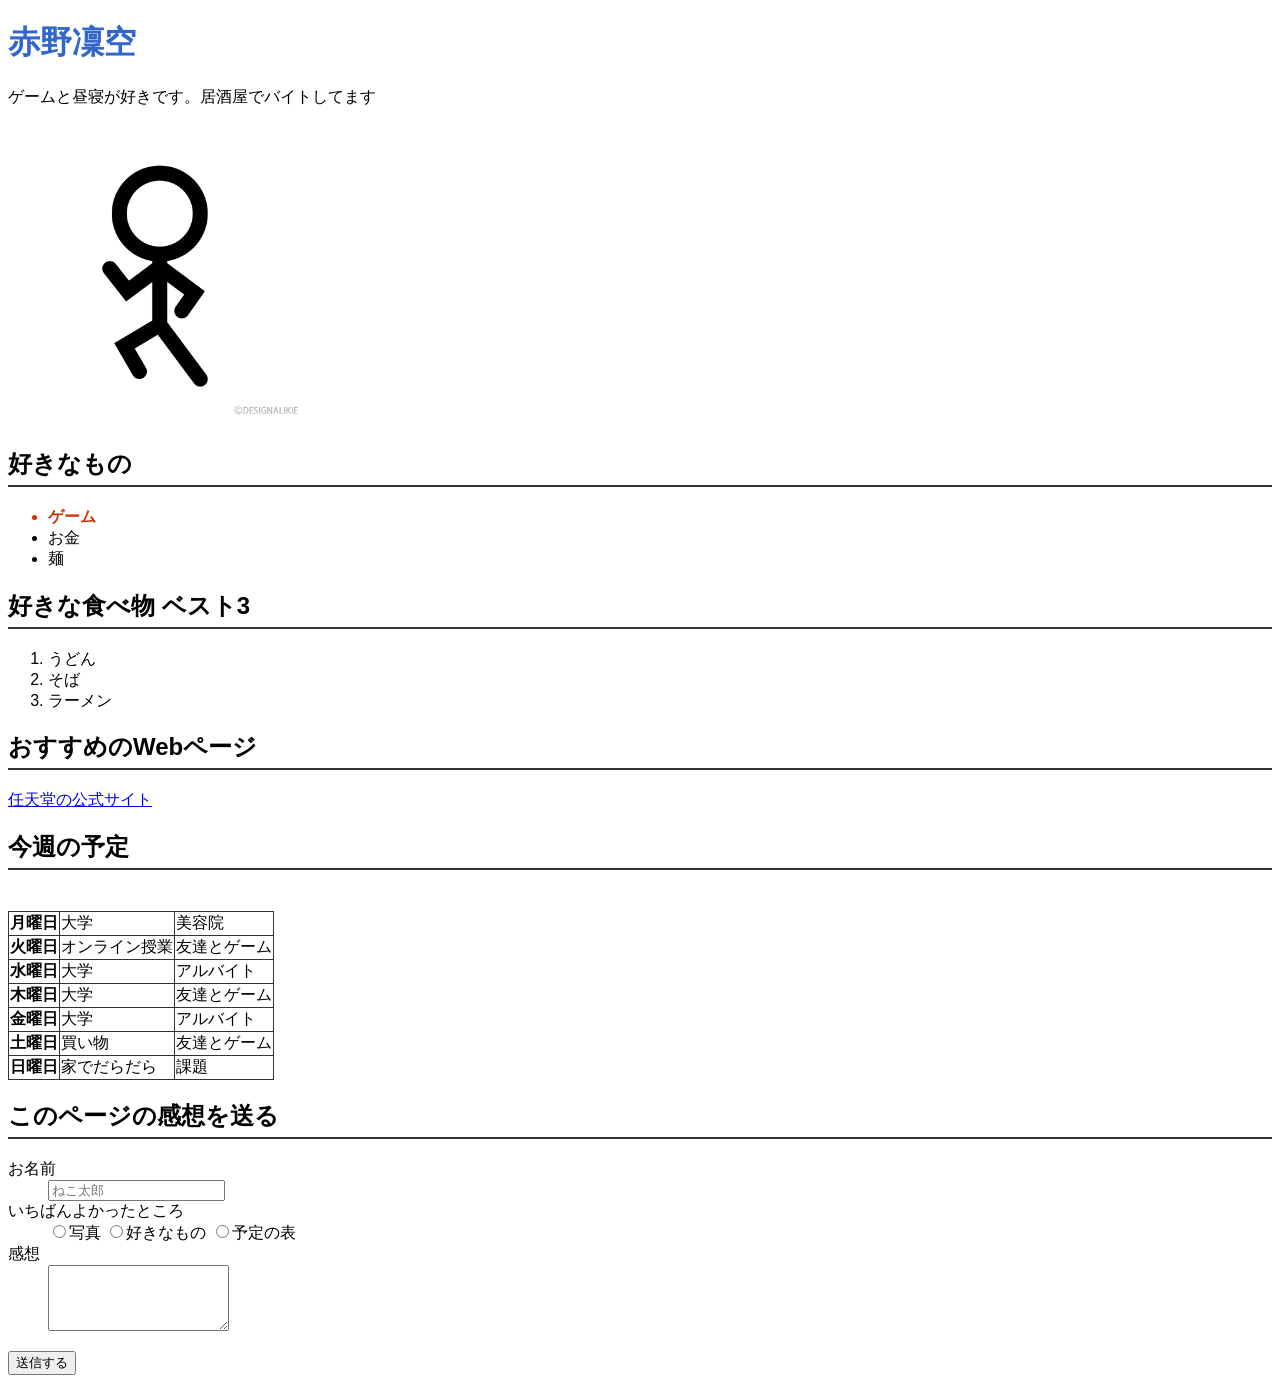
==== index.html @ 72efeb3e "cssを追加" ====
<!DOCTYPE html>
<html lang="ja">
<head>
    <meta charset="UTF-8">
    <meta name="viewport" content="width=device-width, initial-scale=1.0">
    <title>Document</title>
    <link rel="stylesheet" href="css/style.css">
</head>
<body>
    <h1>赤野凜空</h1>
    <p>ゲームと昼寝が好きです。居酒屋でバイトしてます</p>

<img src="img/21827.png" alt="棒人間の画像" width="300">
<h2>好きなもの</h2>
<ul>
     <li class="favorite">ゲーム</li>
    <li>お金</li>
    <li>麺</li>
</ul>
 <h2>好きな食べ物 ベスト3</h2>
<ol>
    <li>うどん</li>
    <li>そば</li>
    <li>ラーメン</li>
</ol>
<h2>おすすめのWebページ</h2>
    <p>
        <a href="https://www.nintendo.com/jp/">
            任天堂の公式サイト
        </a>
    </p>
    <h2>今週の予定</h2>
<table>
    <tr>
        <th>月曜日</th>
        <td>大学</td>
        <td>美容院</td>
    </tr>
    <tr>
        <th>火曜日</th>
        <td>オンライン授業</td>
        <td>友達とゲーム</td>
    </tr>
　　<tr>
        <th>水曜日</th>
        <td>大学</td>
        <td>アルバイト</td>
    </tr>
　　<tr>
        <th>木曜日</th>
        <td>大学</td>
        <td>友達とゲーム</td>
    </tr>
　　<tr>
        <th>金曜日</th>
        <td>大学</td>
        <td>アルバイト</td>
    </tr>
    <tr>
        <th>土曜日</th>
        <td>買い物</td>
        <td>友達とゲーム</td>
    </tr>
　　<tr>
        <th>日曜日</th>
        <td>家でだらだら</td>
        <td>課題</td>
    </tr>
</table>
<h2>このページの感想を送る</h2>
<form method="get">
    <dl>
        <dt><label for="name">お名前</label></dt>
<dd>
    <input type="text" id="name" name="name"
           required placeholder="ねこ太郎">
</dd>
        <dt>いちばんよかったところ</dt>
        <dd>
            <label><input type="radio" name="best" value="photo">写真</label>
            <label><input type="radio" name="best" value="list">好きなもの</label>
            <label><input type="radio" name="best" value="table">予定の表</label>
        </dd>
        <dt><label for="comment">感想</label></dt>
        <dd><textarea id="comment" name="comment" rows="4"></textarea></dd>
    </dl>
    <button type="submit">送信する</button>
</form>
</body>
</html>
---- css/style.css ----
h1 {
    color: #ff0000;
}
/* ページ全体 */
body {
    font-family: Arial, sans-serif;
}

/* 大見出し */
h1 {
    color: #3366cc;
    font-size: 32px;
}

/* 小見出し */
h2 {
    border-bottom: 2px solid #333333;
    padding-bottom: 5px;
}
table, th, td {
    border: 1px solid #333333;
    border-collapse: collapse;
}
.favorite {
    color: #cc3300;
    font-weight: bold;
}
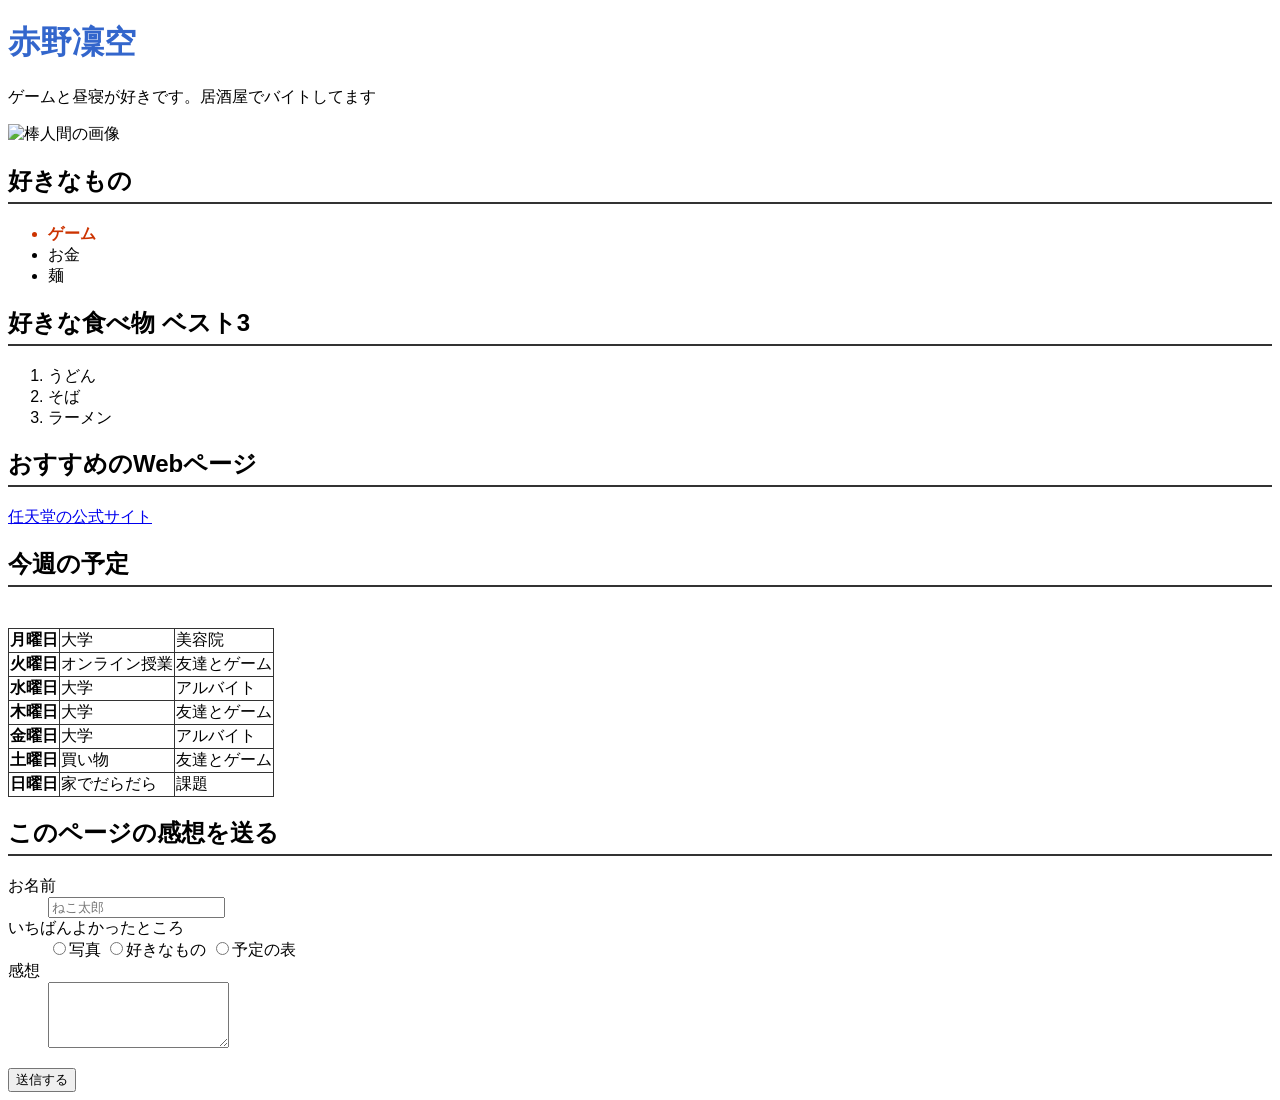
==== commit 8b4c2778: "imgを大文字に変更" ====
--- a/index.html
+++ b/index.html
@@ -10,7 +10,7 @@
     <h1>赤野凜空</h1>
     <p>ゲームと昼寝が好きです。居酒屋でバイトしてます</p>
 
-<img src="img/21827.png" alt="棒人間の画像" width="300">
+<img src="IMG/21827.png" alt="棒人間の画像" width="300">
 <h2>好きなもの</h2>
 <ul>
      <li class="favorite">ゲーム</li>
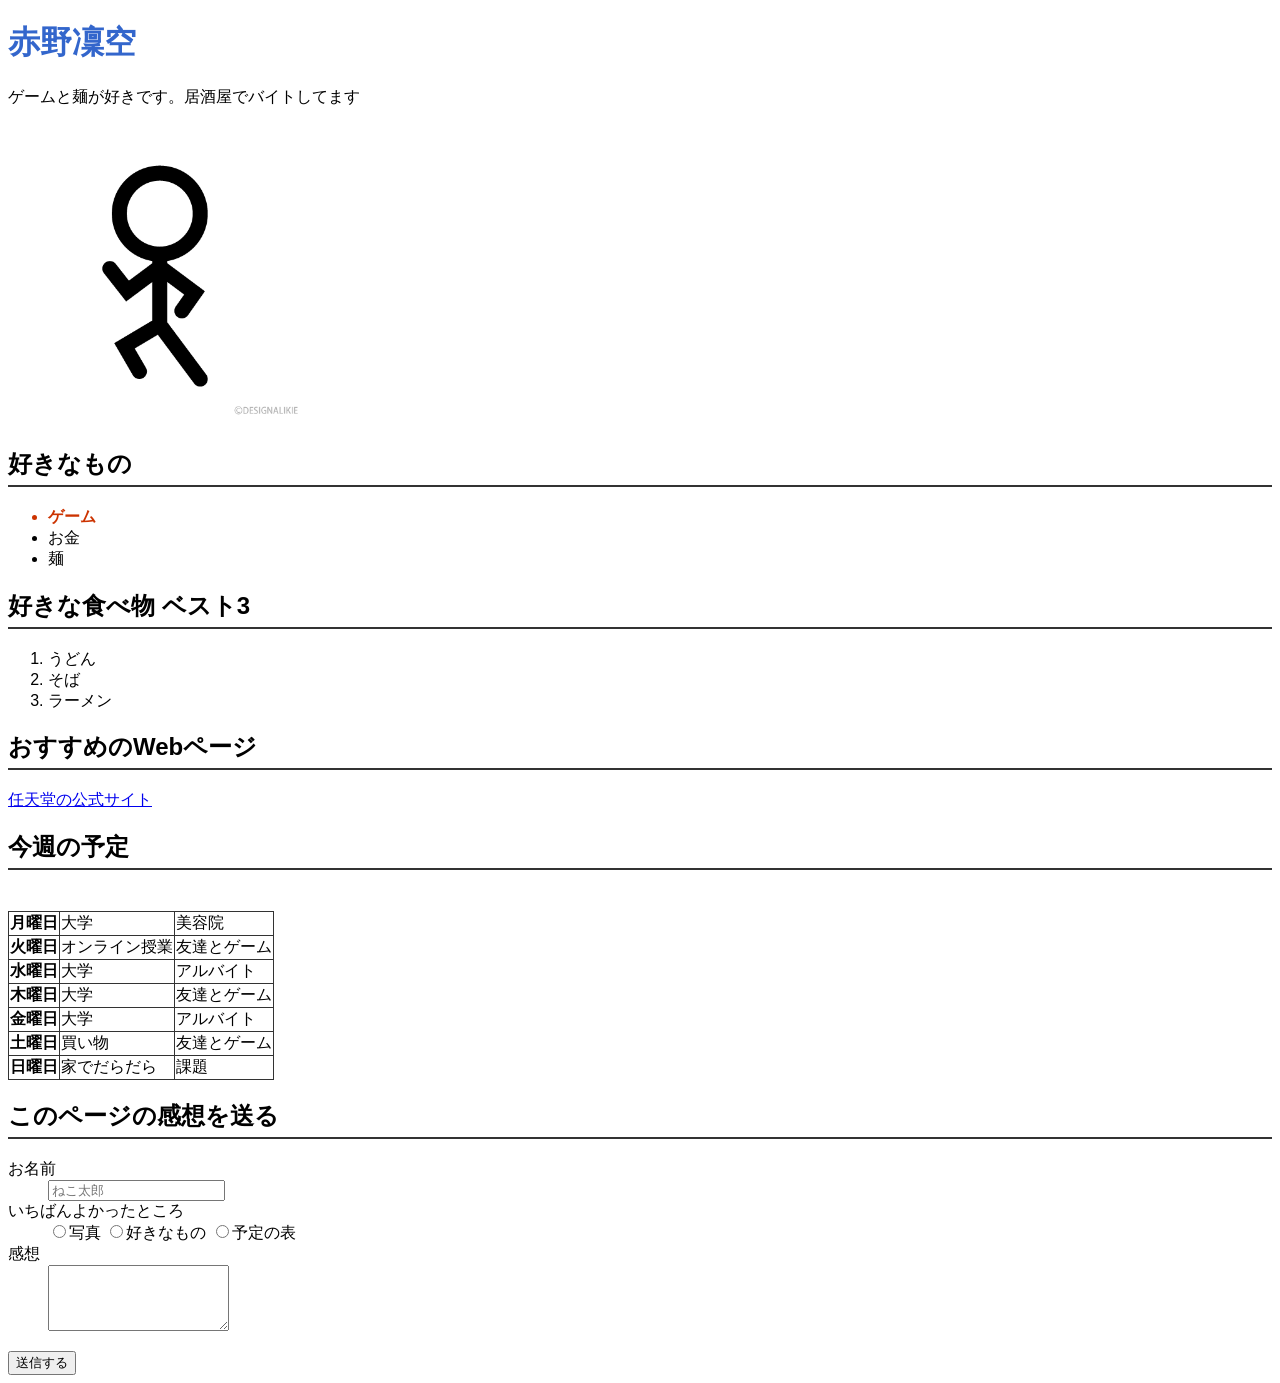
==== commit 42c4b26d: "自己紹介を変更した" ====
--- a/index.html
+++ b/index.html
@@ -8,9 +8,9 @@
 </head>
 <body>
     <h1>赤野凜空</h1>
-    <p>ゲームと昼寝が好きです。居酒屋でバイトしてます</p>
+    <p>ゲームと麺が好きです。居酒屋でバイトしてます</p>
 
-<img src="IMG/21827.png" alt="棒人間の画像" width="300">
+<img src="img/21827.png" alt="棒人間の画像" width="300">
 <h2>好きなもの</h2>
 <ul>
      <li class="favorite">ゲーム</li>
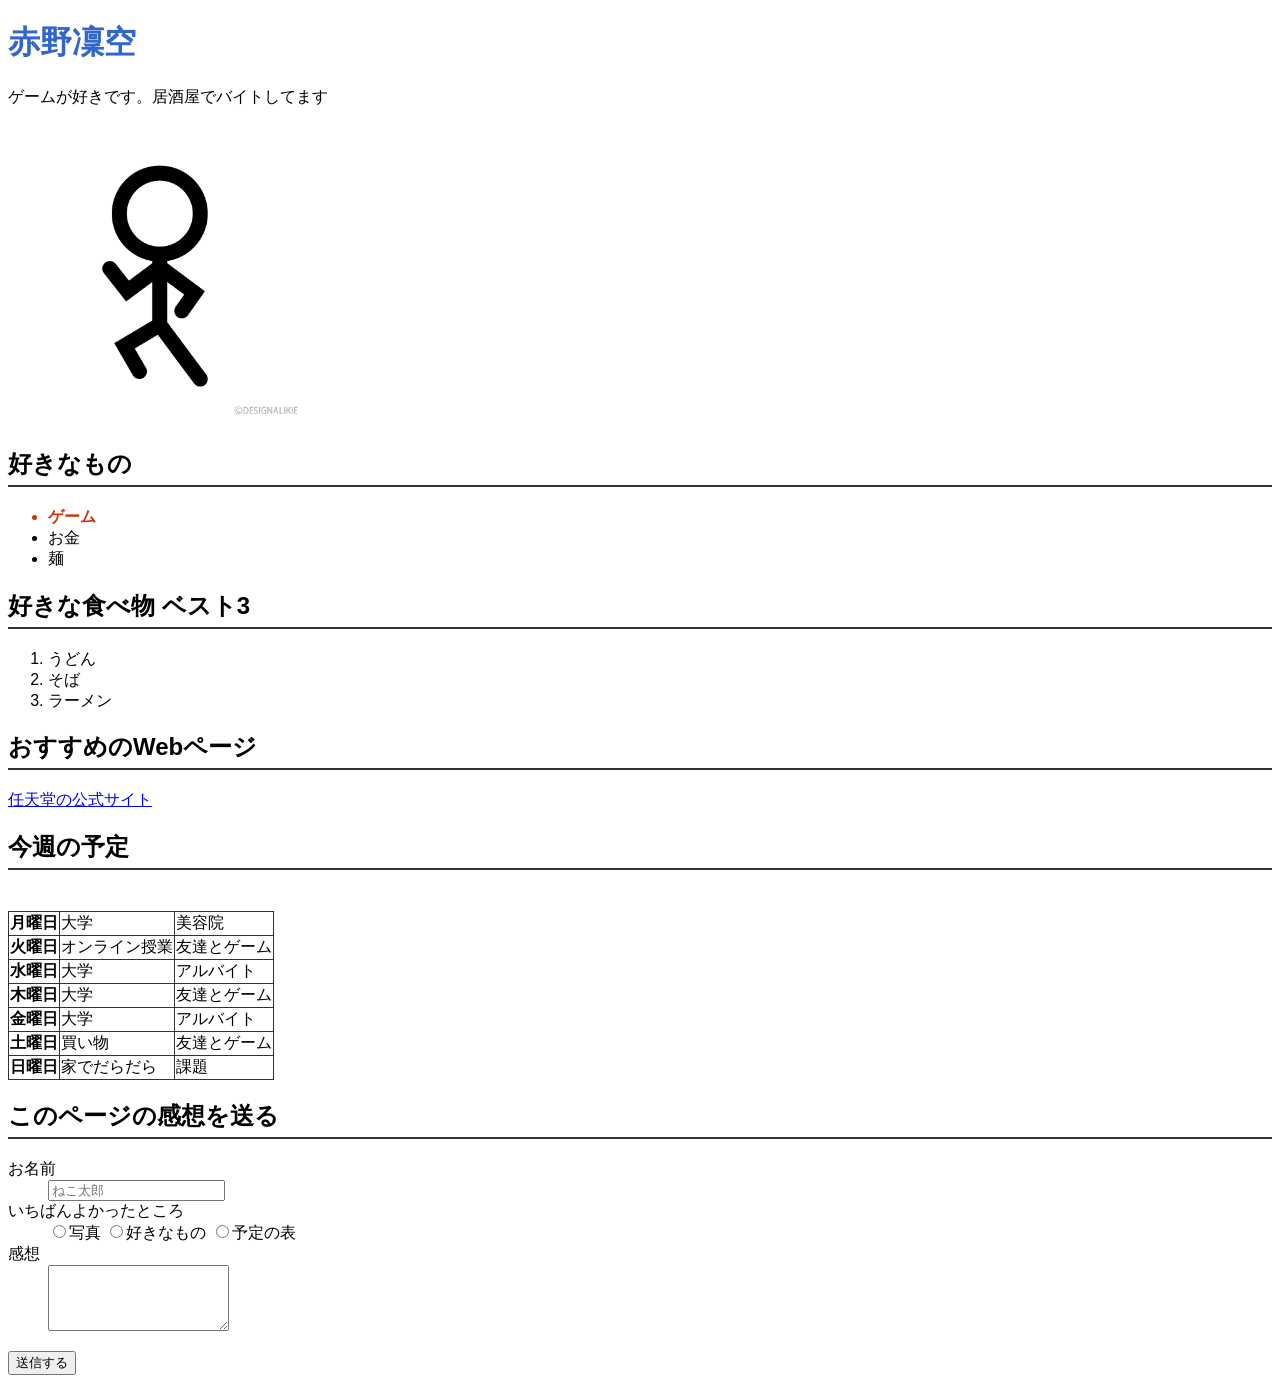
==== commit 2cc20b25: "自己紹介を変更" ====
--- a/index.html
+++ b/index.html
@@ -8,7 +8,7 @@
 </head>
 <body>
     <h1>赤野凜空</h1>
-    <p>ゲームと麺が好きです。居酒屋でバイトしてます</p>
+    <p>ゲームが好きです。居酒屋でバイトしてます</p>
 
 <img src="img/21827.png" alt="棒人間の画像" width="300">
 <h2>好きなもの</h2>
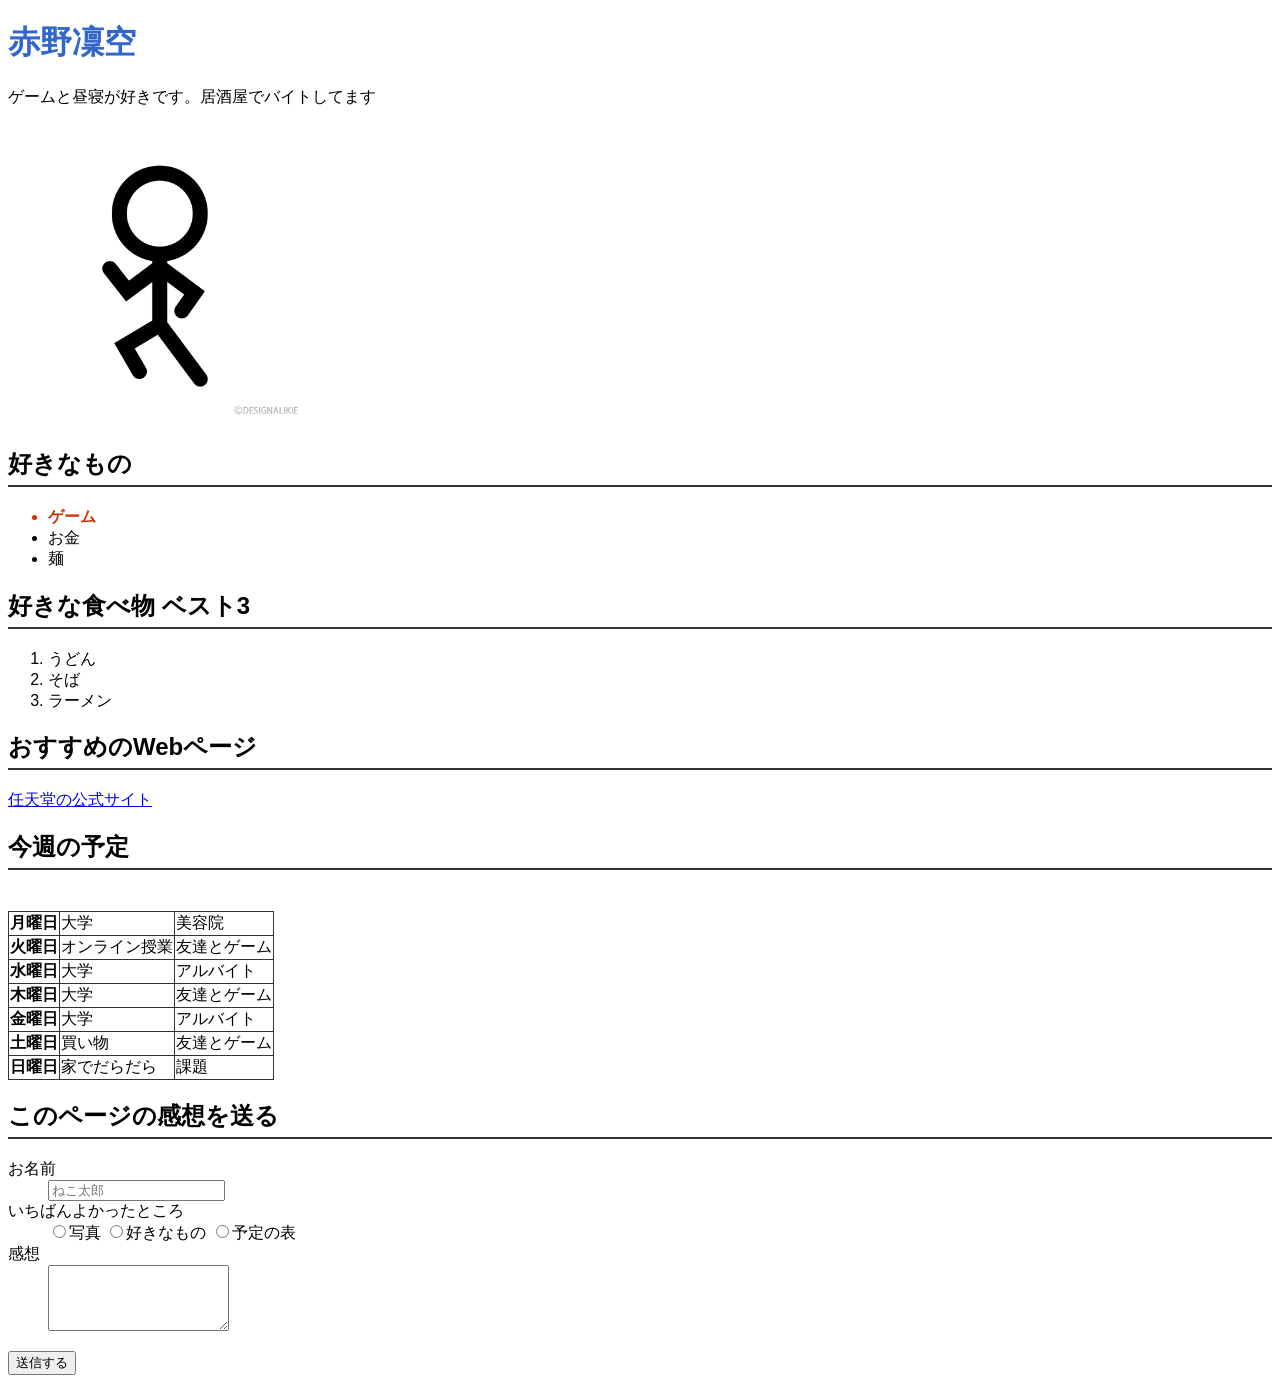
==== commit 5bfde57f: "自己紹介を変更した" ====
--- a/index.html
+++ b/index.html
@@ -8,7 +8,7 @@
 </head>
 <body>
     <h1>赤野凜空</h1>
-    <p>ゲームが好きです。居酒屋でバイトしてます</p>
+    <p>ゲームと昼寝が好きです。居酒屋でバイトしてます</p>
 
 <img src="img/21827.png" alt="棒人間の画像" width="300">
 <h2>好きなもの</h2>
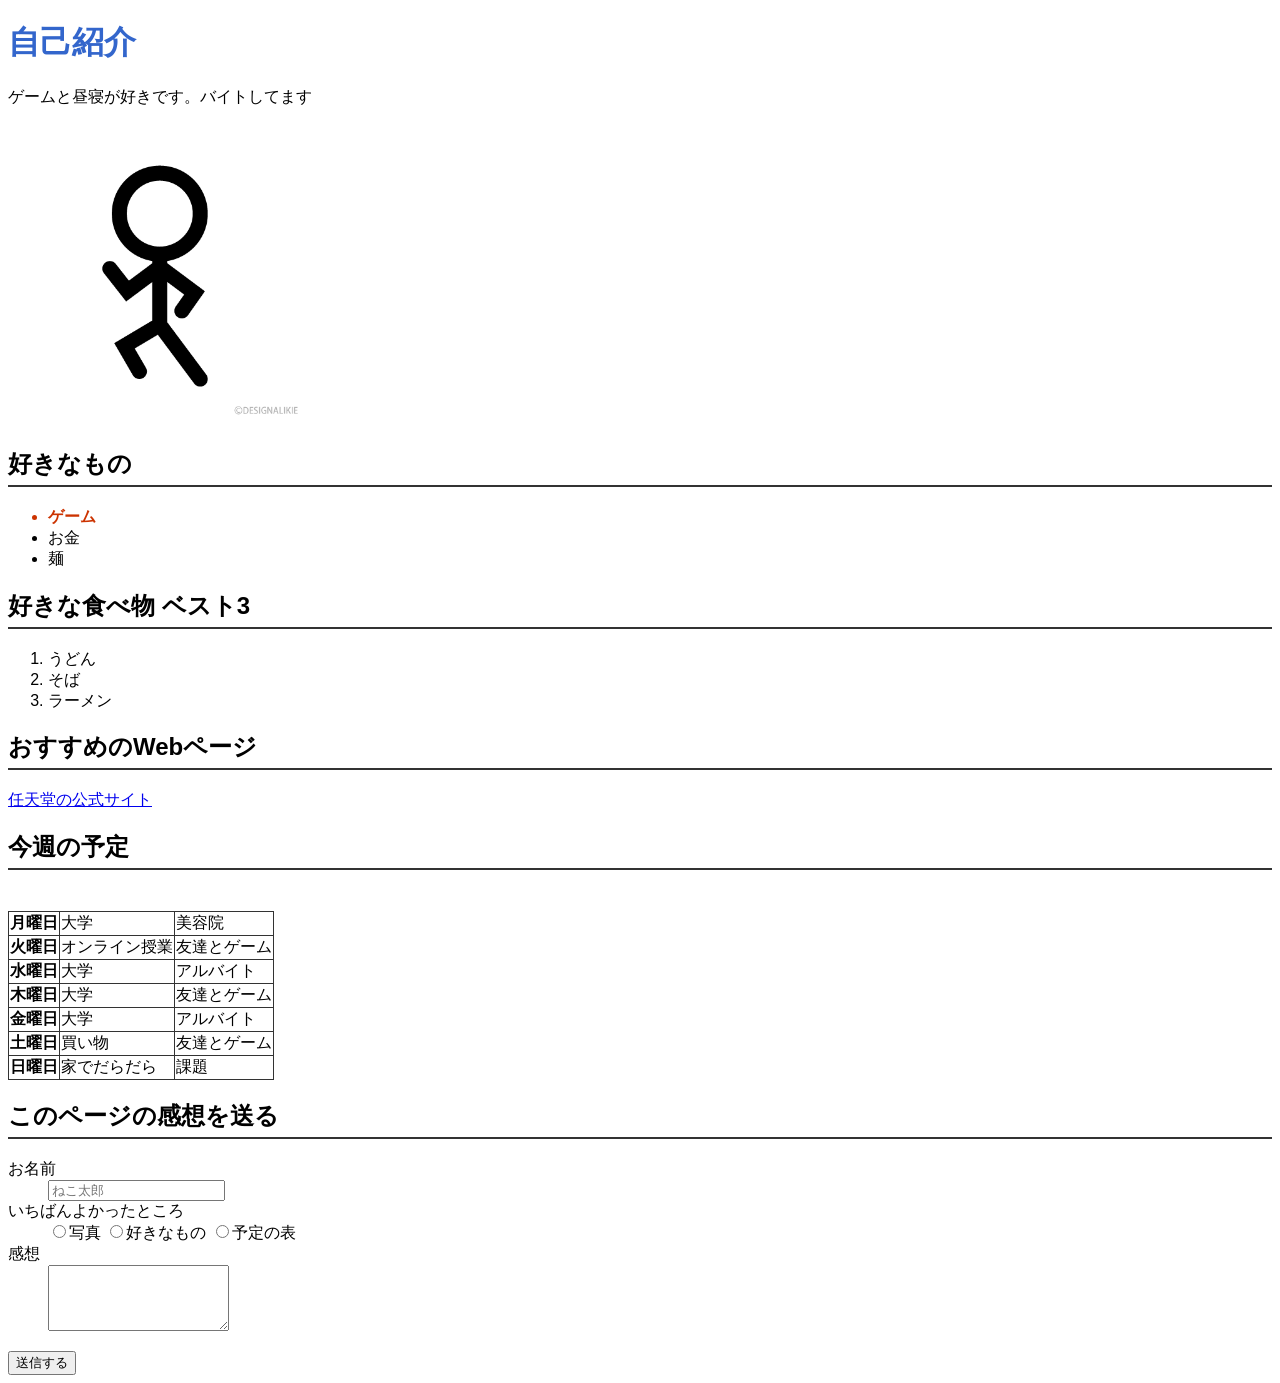
==== commit 135f444c: "名前と自己紹介を変更した" ====
--- a/index.html
+++ b/index.html
@@ -7,8 +7,8 @@
     <link rel="stylesheet" href="css/style.css">
 </head>
 <body>
-    <h1>赤野凜空</h1>
-    <p>ゲームと昼寝が好きです。居酒屋でバイトしてます</p>
+    <h1>自己紹介</h1>
+    <p>ゲームと昼寝が好きです。バイトしてます</p>
 
 <img src="img/21827.png" alt="棒人間の画像" width="300">
 <h2>好きなもの</h2>
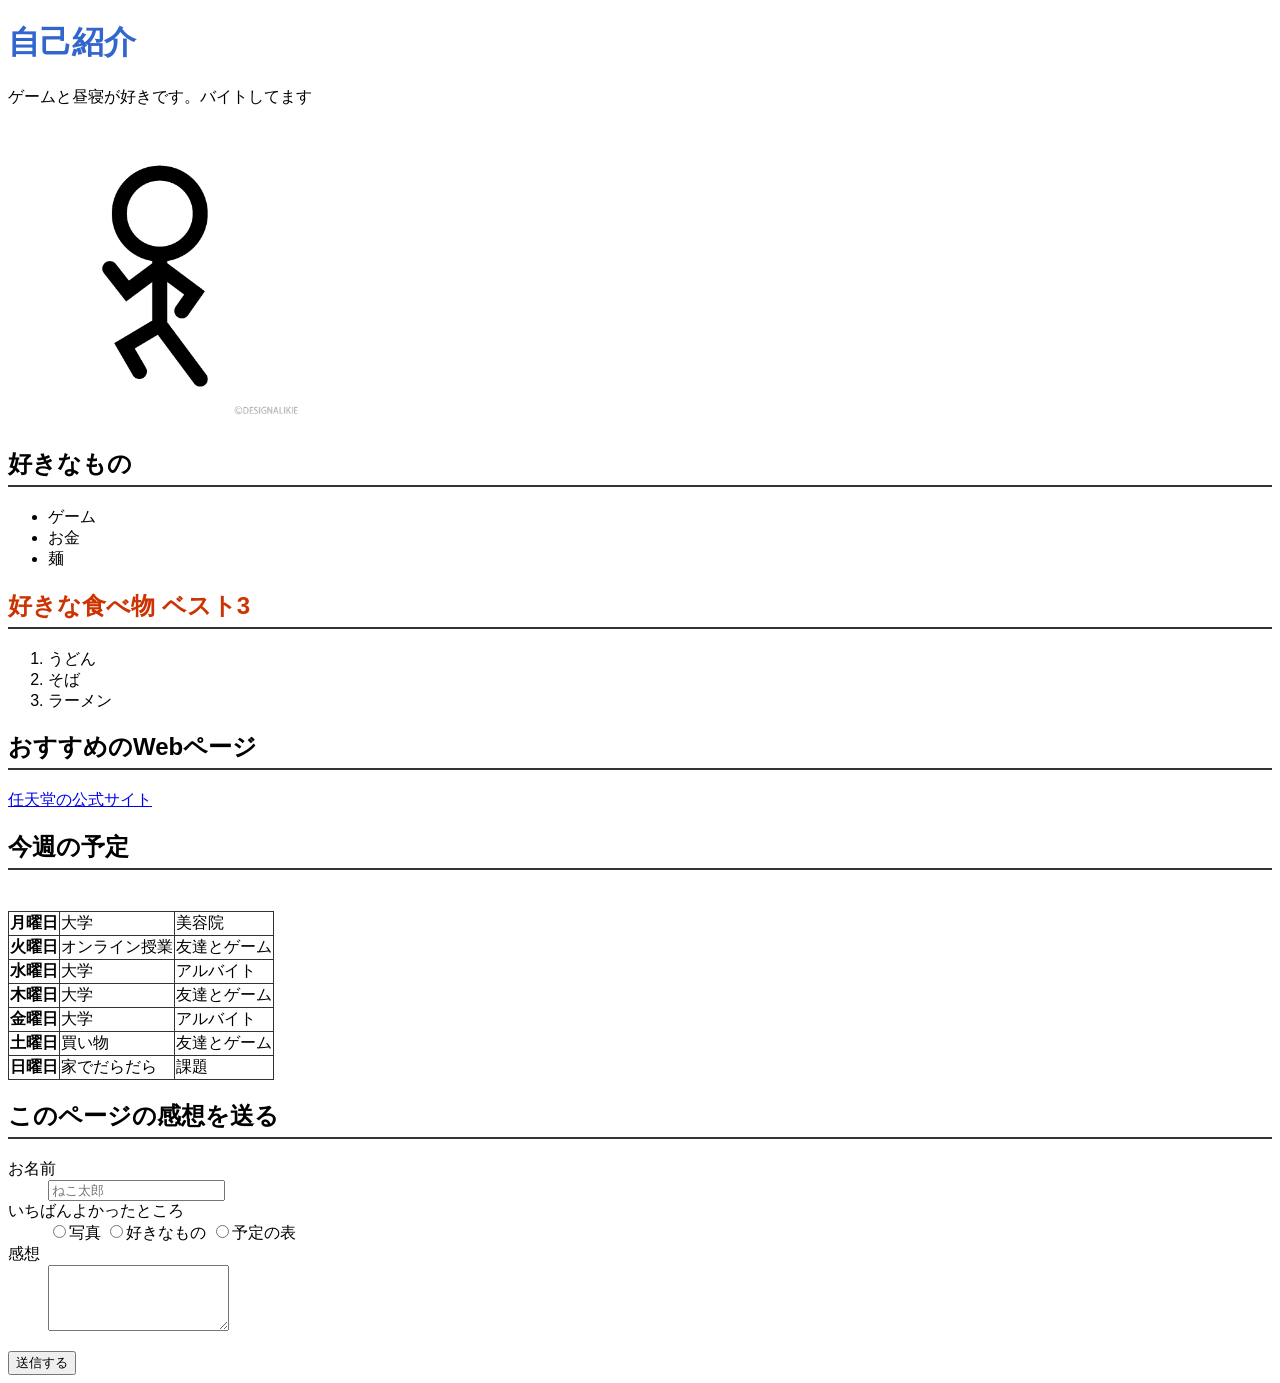
==== commit 5a7f5f36: "チャット画面を作った" ====
--- a/index.html
+++ b/index.html
@@ -13,11 +13,11 @@
 <img src="img/21827.png" alt="棒人間の画像" width="300">
 <h2>好きなもの</h2>
 <ul>
-     <li class="favorite">ゲーム</li>
+     <li>ゲーム</li>
     <li>お金</li>
     <li>麺</li>
 </ul>
- <h2>好きな食べ物 ベスト3</h2>
+ <h2 class="favorite">好きな食べ物 ベスト3</h2>
 <ol>
     <li>うどん</li>
     <li>そば</li>
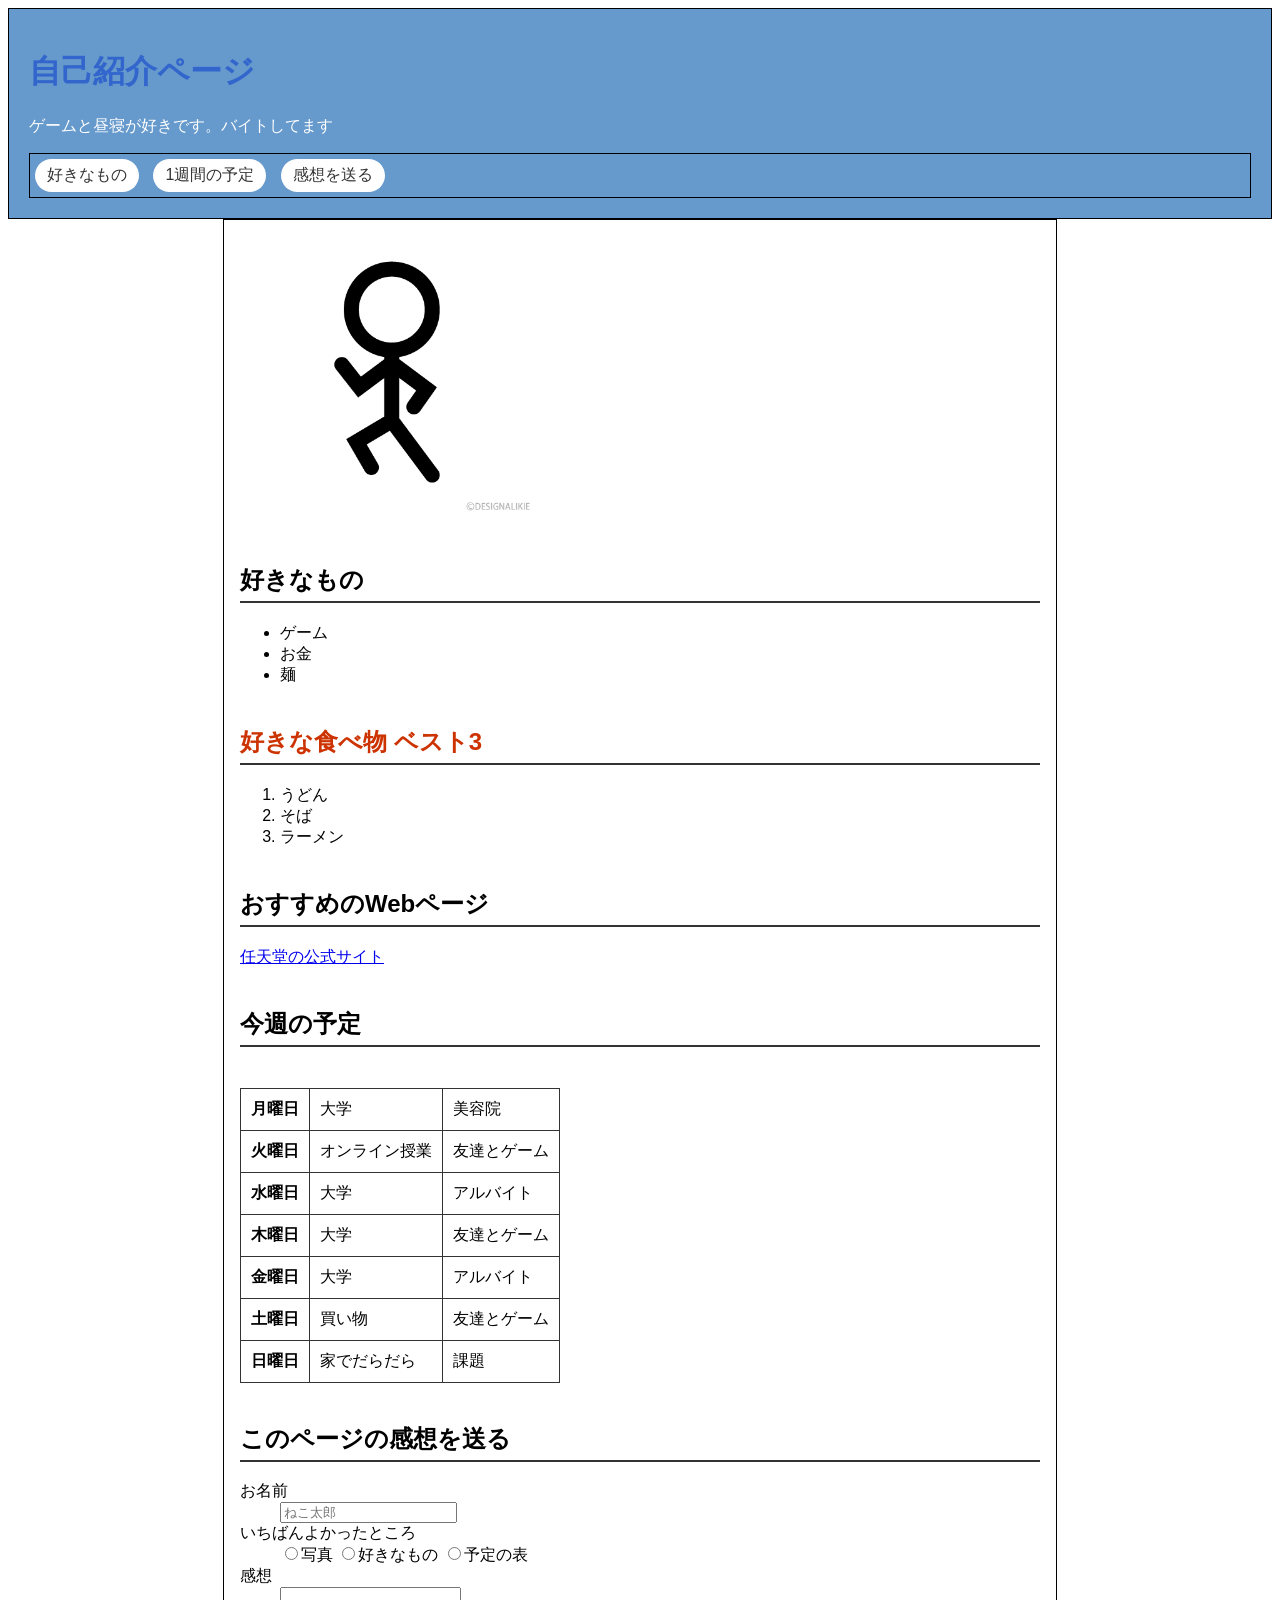
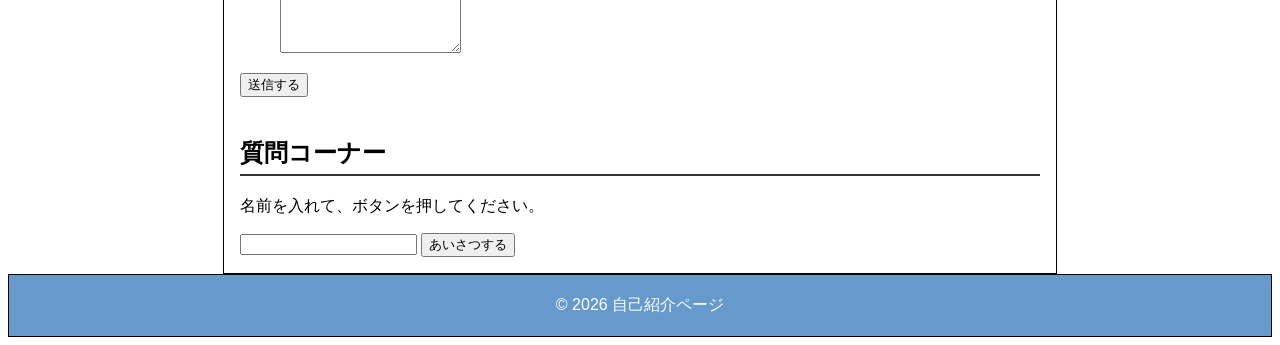
==== commit a54740c2: "質問コーナーを作った" ====
--- a/index.html
+++ b/index.html
@@ -7,11 +7,18 @@
     <link rel="stylesheet" href="css/style.css">
 </head>
 <body>
-    <h1>自己紹介</h1>
+      <header>
+        <h1>自己紹介ページ</h1>
     <p>ゲームと昼寝が好きです。バイトしてます</p>
-
-<img src="img/21827.png" alt="棒人間の画像" width="300">
-<h2>好きなもの</h2>
+    <nav>
+            <a href="#favorite">好きなもの</a>
+            <a href="#schedule">1週間の予定</a>
+            <a href="#form">感想を送る</a>
+        </nav>
+    </header>
+ <main>
+    <img src="img/21827.png" alt="棒人間の画像" width="300">
+<h2 id="favorite">好きなもの</h2>
 <ul>
      <li>ゲーム</li>
     <li>お金</li>
@@ -29,7 +36,7 @@
             任天堂の公式サイト
         </a>
     </p>
-    <h2>今週の予定</h2>
+   <h2 id="schedule">今週の予定</h2>
 <table>
     <tr>
         <th>月曜日</th>
@@ -67,7 +74,7 @@
         <td>課題</td>
     </tr>
 </table>
-<h2>このページの感想を送る</h2>
+<h2 id="form">このページの感想を送る</h2>
 <form method="get">
     <dl>
         <dt><label for="name">お名前</label></dt>
@@ -86,5 +93,15 @@
     </dl>
     <button type="submit">送信する</button>
 </form>
+<h2 id="ask">質問コーナー</h2>
+<p>名前を入れて、ボタンを押してください。</p>
+<input type="text" id="guest-name">
+<button onclick="greet()">あいさつする</button>
+<p id="reply"></p>
+</main>
+ <footer>
+        © 2026 自己紹介ページ
+    </footer>
+   <script src="js/main.js"></script>
 </body>
 </html>
--- a/css/style.css
+++ b/css/style.css
@@ -24,4 +24,41 @@
 .favorite {
     color: #cc3300;
     font-weight: bold;
+}
+header, main, footer, nav {
+    border: 1px solid #000000;
+}
+main {
+    max-width: 800px;
+    margin: 0 auto;
+    padding: 0 16px;
+}
+header {
+    background-color: #6699cc;
+    padding: 20px;
+    color: white;
+}
+
+footer {
+    background-color: #6699cc;
+    padding: 20px;
+    color: white;
+    text-align: center;
+}
+
+nav a {
+    display: inline-block;
+    padding: 6px 12px;
+    background-color: #ffffff;
+    border-radius: 999px;
+    color: #333333;
+    text-decoration: none;
+    margin: 5px;
+}
+h2 {
+    margin-top: 40px;
+}
+
+th, td {
+    padding: 10px;
 }
